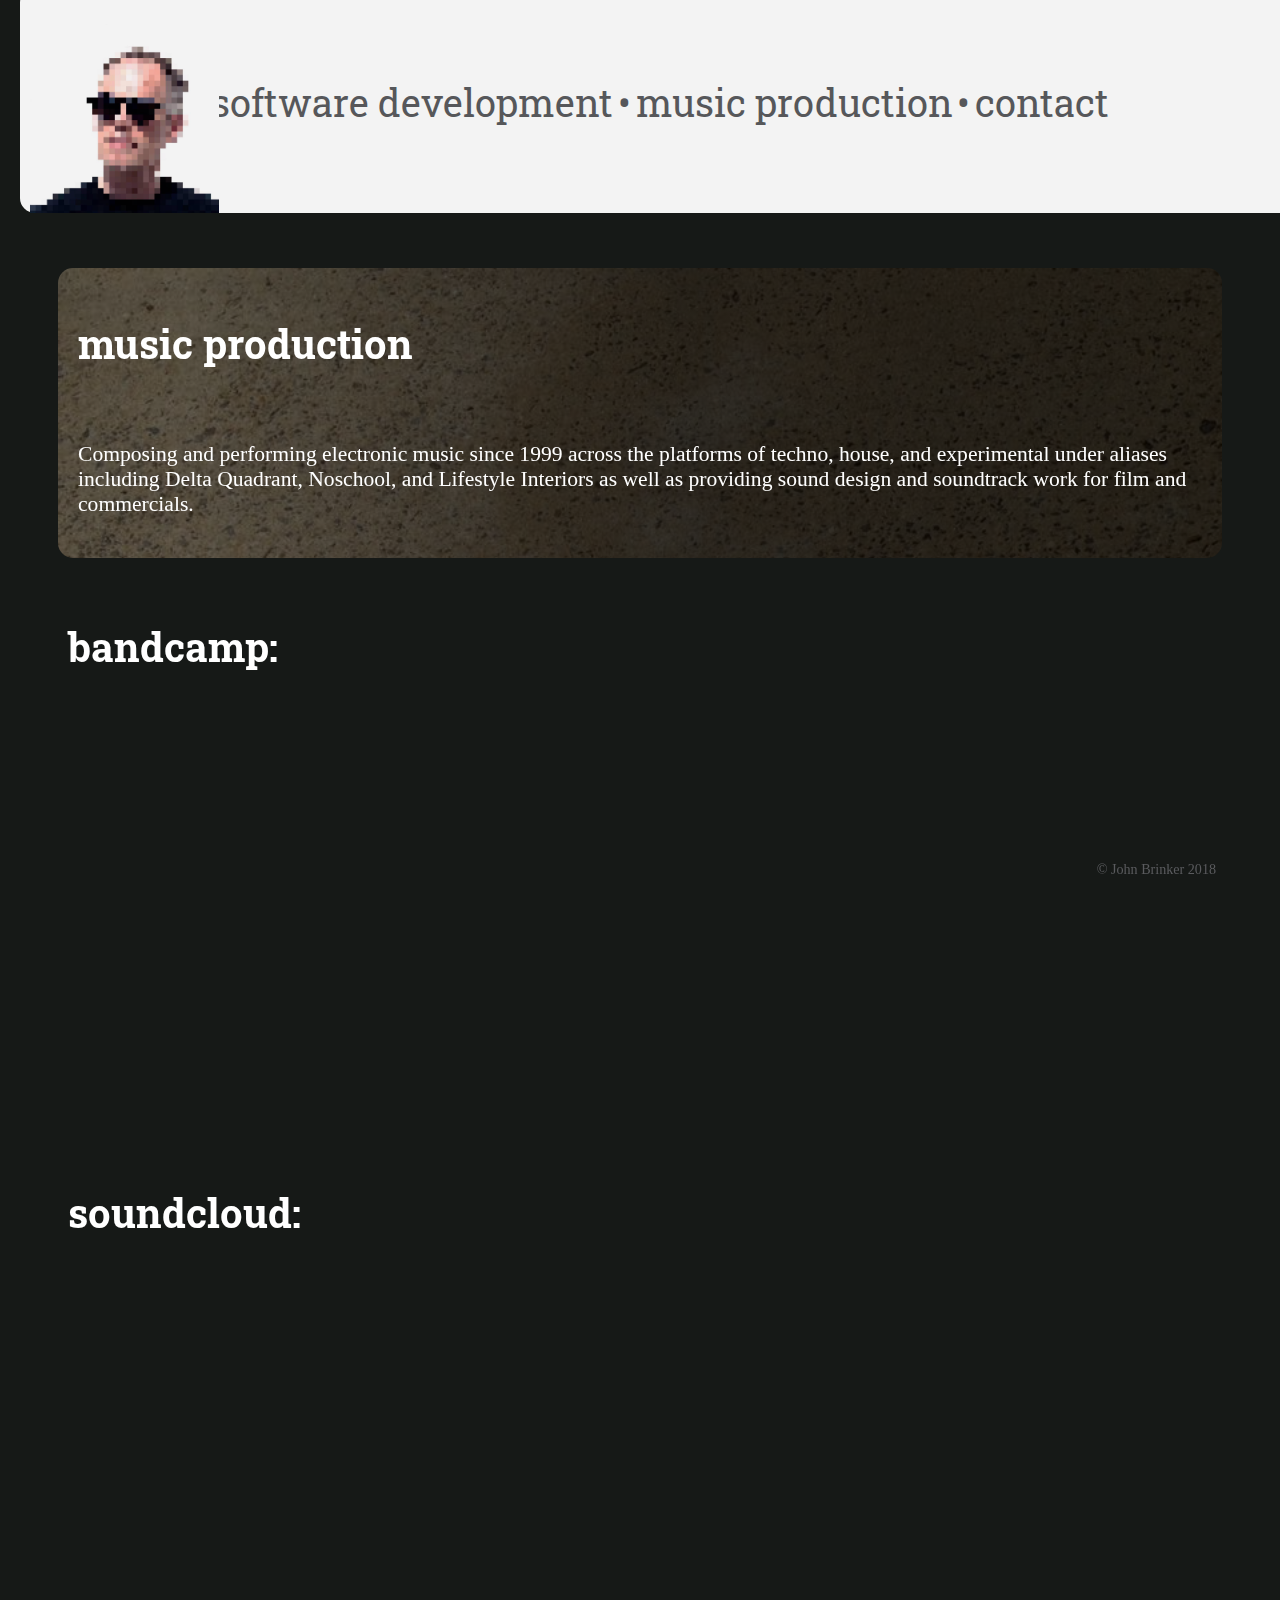
==== music.html @ e1f51a7f "Add files via upload" ====
<!DOCTYPE html>
<html>
	<head>
	<title>John Brinker • music</title>
  	<meta charset="utf-8">


 	<body>
 	<link href="https://fonts.googleapis.com/css?family=Roboto+Slab" rel="stylesheet">   
	<link rel="stylesheet" type="text/css" href="main.css">
		
		<div id="header">
			<div class="container-fluid" style="background-color: white;">
				<div style="margin: 0 auto; margin-top: 7vw; margin-bottom: 2vw;">
						<a href="software.html" target="_blank">software development</a>
						<a>•</a>
						<a href="music.html" target="_blank">music production</a>
						<a>•</a>
						<a href="about.html" target="_blank">contact</a>
						<br>
	   			</div>	 
			</div> 
		
			<div class="container-fluid" style="margin-top: -10vw; background-color: white;">	
				 <img src="images/jb_header.jpg" width=15% style="float: left;">
			</div>
		</div>	

		<br>	

		<div class="div-with-bg" style="margin-bottom: -5px">
		<h1>music production</h1>
		<p> Composing and performing electronic music since 1999 across the platforms of techno, house, and experimental under aliases including Delta Quadrant, Noschool, and Lifestyle Interiors as well as providing sound design and soundtrack work for film and commercials. </p>
		</div>	

		<br>

		<div class="container-fluid" style="float: left; width: 100vw;">
			<div>
				<h1>bandcamp:</h1>
				<iframe style="border: 0; width: 350px; height: 350px; float: left; margin-right: 5vw; margin-bottom: 5vw;" src="https://bandcamp.com/EmbeddedPlayer/album=2506722093/size=large/bgcol=333333/linkcol=0f91ff/minimal=true/transparent=true/" seamless><a href="http://deltaquadrant.bandcamp.com/album/retcon">Retcon by Delta Quadrant</a></iframe>
			
				<iframe style="border: 0; width: 350px; height: 350px; float: left; margin-right: 5vw; margin-bottom: 5vw;" src="https://bandcamp.com/EmbeddedPlayer/track=1738381787/size=large/bgcol=333333/linkcol=0f91ff/minimal=true/transparent=true/" seamless><a href="http://deltaquadrant.bandcamp.com/track/your-turn">Your Turn by Delta Quadrant</a></iframe>
			
				<iframe style="border: 0; width: 350px; height: 350px; float: left; margin-right: 5vw; margin-bottom: 5vw;" src="https://bandcamp.com/EmbeddedPlayer/album=2573519026/size=large/bgcol=333333/linkcol=0f91ff/minimal=true/transparent=true/" seamless><a href="http://deltaquadrant.bandcamp.com/album/empath">Empath by Delta Quadrant</a></iframe>
			</div>
				
			<div>
				<h1>soundcloud:</h1>
				<iframe style="float: left; margin-right: 5vw; margin-bottom: 5vw;" width="100%" height="450" scrolling="no" frameborder="no" allow="autoplay" src="https://w.soundcloud.com/player/?url=https%3A//api.soundcloud.com/users/53483&color=%230d0f16&auto_play=false&hide_related=false&show_comments=true&show_user=true&show_reposts=false&show_teaser=true"></iframe>
			</div>
		</div>	

		<br>

		<!--<div class="container-fluid" style="width: 100vw"> 	FILES TOO LARGE TO PUSH TO GITHUB
			<div>
				<h1>Delta Quadrant exclusive streams:</h1>
			</div>

			<div>	
				<div style="float: left; margin-right: 12vw">
					<div>
						<audio controls id="ChaoticSpace" style="margin-left: -15px;">
				  		<source src="Chaotic Space 1d.mp3" type="audio/mp3" >
						Your browser does not support the audio element.
						</audio> 
					</div>
					<div>
						<p style="margin-top: -5px; font-size-adjust: .4">Chaotic Space (unreleased)</p>
					</div>
				</div>	
				<div style="float: left; margin-right: 12vw;">
					<div>
						<audio controls id="Section_31" style="margin-left: -15px;">
				  		<source src="Section_31.mp3" type="audio/mp3" >
						Your browser does not support the audio element.
						</audio> 
					</div>
					<div>	
						<p style="margin-top: -5px; font-size-adjust: .4">Section 31 (unreleased)</p>
					</div>
				</div>
				<div style="float: left;">
					<div>
						<audio controls id="Don_Strength" style="margin-left: -15px;">
				  		<source src="Don_Strength.mp3" type="audio/mp3" >
						Your browser does not support the audio element.
						</audio> 
					</div>
					<div>	
						<p style="margin-top: -5px; font-size-adjust: .4">Don Strength (unreleased)</p>
					</div>
				</div>
			</div>-->



			<div style="margin-top: 30px;" id="picture">	
			<img src=images/jb_ks.JPG>
			<p style="text-align: right; font-style: italic; font-size-adjust: .3; color: #5a5b5e; margin-left: 20px; margin-top: -30px;">photo: Kri Samadhi</p>
			</div>

			<br>

			<div id="footer">
				<p style="font-size-adjust: .3; text-align: right; color: #5a5b5e;"> © John Brinker 2018 </p>
			</div>
	
</body>
</html>
---- main.css ----
body {
		
		padding-top: 50px;
		background-color: #161917;
		align-content: center;
		padding-left: 50px;
		padding-right: 50px;
		position: relative; 
		}

		.container-fluid {
		    padding-left:10px;
		    padding-right:10px;
		    
			border-radius: 15px;
			-moz-border-radius: 15px;
			height: auto;
			align-items: flex-start;
    		display: flex;
    		flex-direction: column;
			}

			
			.div-with-bg {
			    padding-left:20px;
			    padding-right:20px;
			    padding-bottom: 20px;
			    width: auto;
				border-radius: 15px;
				-moz-border-radius: 15px;
				height: auto;
				align-items: flex-start;
	    		display: flex;
	    		flex-direction: column;
			    margin-bottom: 5vw;
			    margin-top: 15vw;
			    background-image: linear-gradient(to right, rgba(0,0,0,0.6) 10%,rgba(0,0,0,0.8) 50%), url('images/Wet_Concrete.jpg');
			    background-repeat: no-repeat;
			    background-size: 100vw;
			}

			div#header{
				font-size: 1.5vw;
				margin-top: -1vw;
				padding-left:20px;
		    	padding-right:20px;
		    	border-radius: 15px;
			  	position:absolute;
			  	top:0;
			  	left:0;
			  	width:100%;
			  	height:6vw;
			  	opacity: .95;
				}


			@media screen{
			 	body>div#header{
			   		position: fixed;
			 		}
				}
			* html body{
			  overflow:hidden;
			} 
			
			div#picture {
			    padding-bottom: 20px;
			    width: auto;
				border-radius: 15px;
				-moz-border-radius: 15px;
				height: auto;
				align-items: flex-start;
	    		display: flex;
	    		flex-direction: column;
			    margin-bottom: 50px;
			    margin-top: 5px;
			}	

			div#footer {
           		bottom: 0;
           		right: 0;
           		padding-right: 5vw;
           		border: 0;
            	position: fixed;
            	align-content: right;
            	text-align: right;
            	align-items: flex-start;
    			display: flex;
    			
        		}


			h1 {
				color: white;
				text-align: left;
				font-family: 'Roboto Slab', serif;
				font-size: calc(14px + 2vw);
				font-size-adjust: 200%;
				margin-top: 50px;
				margin-bottom: 50px;
			}
			
			h2 {
				
				color: #5a5b5e;
				text-align: justify-all;
				font-family: 'Roboto Slab', serif;
				font size: 200%;
			}	

			
			p {
				color: white;
				font-size: calc(12px + .75vw); 
				font-family: andale mono;
				text-align: left;
				float: left;
			}

			a {
				color: #5a5b5e;
				text-align: justify-all;
				font-family: 'Roboto Slab', serif;
				font-size: 200%;
				text-decoration: none;

			}

			a:hover {
	    		color: blue;
			}

			h3 {
				font-family: 'Roboto Slab', serif;
				font size: : 200%;
				color: #5a5b5e;
			}

			h4 {
				font-family: 'Roboto Slab', serif;
				font size: : 200%;
				color: white;
				font-style: none;
			}

			img {
    			max-width: 100%;
    			max-height: 100%;
    			align-self: left;
    			float: right;
			}
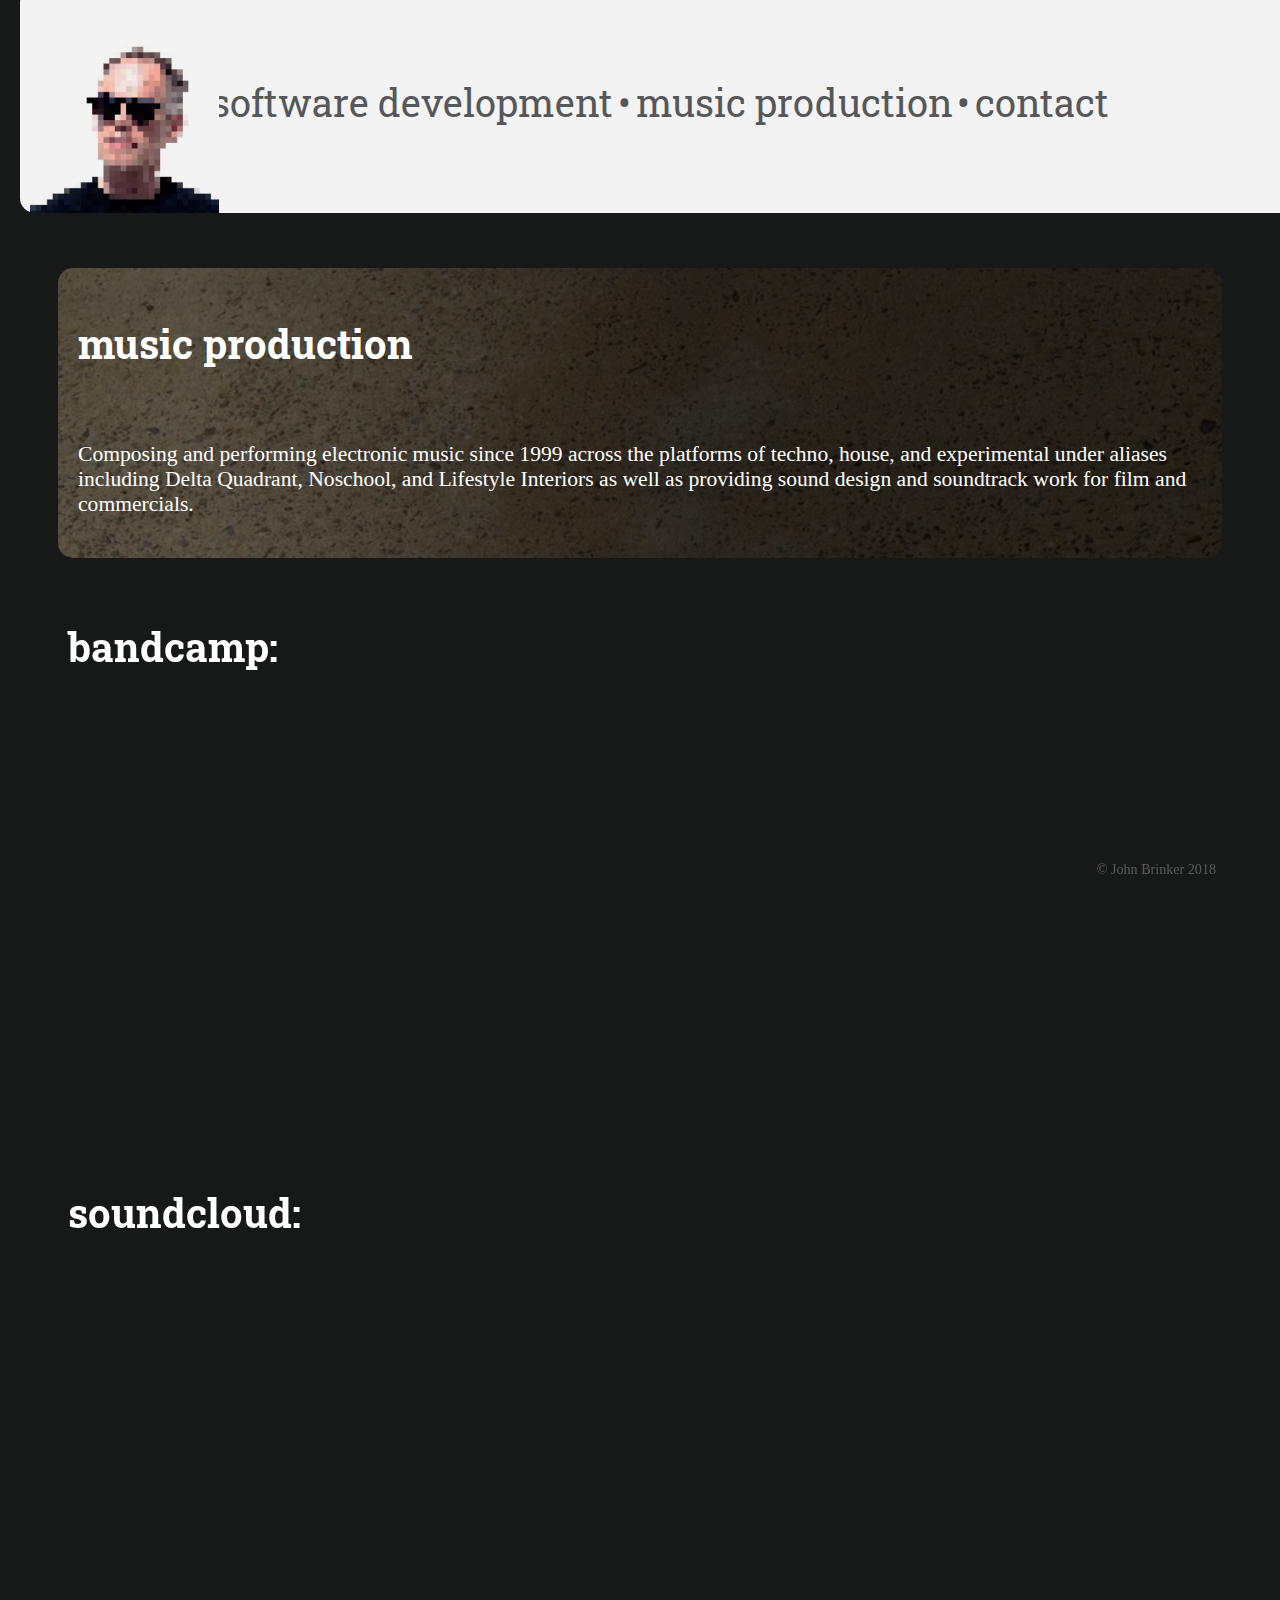
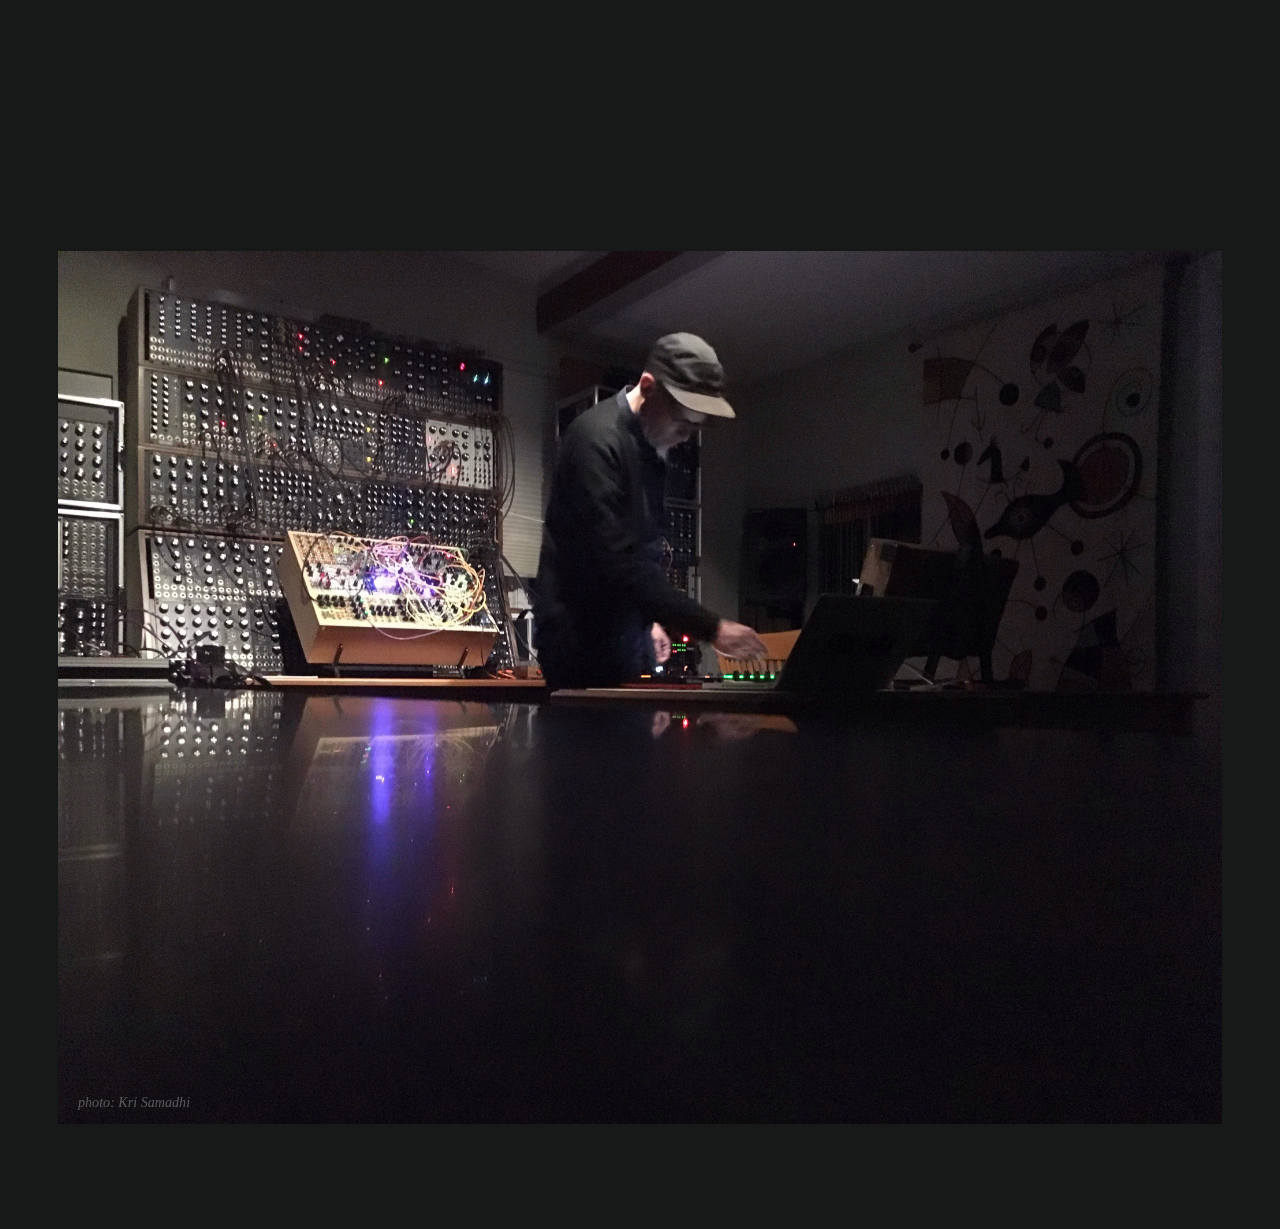
==== commit 658cae17: "Update music.html" ====
--- a/music.html
+++ b/music.html
@@ -35,7 +35,7 @@
 
 		<br>
 
-		<div class="container-fluid" style="float: left; width: 100vw;">
+		<div class="container-fluid" style="width: 100vw;">
 			<div>
 				<h1>bandcamp:</h1>
 				<iframe style="border: 0; width: 350px; height: 350px; float: left; margin-right: 5vw; margin-bottom: 5vw;" src="https://bandcamp.com/EmbeddedPlayer/album=2506722093/size=large/bgcol=333333/linkcol=0f91ff/minimal=true/transparent=true/" seamless><a href="http://deltaquadrant.bandcamp.com/album/retcon">Retcon by Delta Quadrant</a></iframe>
@@ -53,49 +53,6 @@
 
 		<br>
 
-		<!--<div class="container-fluid" style="width: 100vw"> 	FILES TOO LARGE TO PUSH TO GITHUB
-			<div>
-				<h1>Delta Quadrant exclusive streams:</h1>
-			</div>
-
-			<div>	
-				<div style="float: left; margin-right: 12vw">
-					<div>
-						<audio controls id="ChaoticSpace" style="margin-left: -15px;">
-				  		<source src="Chaotic Space 1d.mp3" type="audio/mp3" >
-						Your browser does not support the audio element.
-						</audio> 
-					</div>
-					<div>
-						<p style="margin-top: -5px; font-size-adjust: .4">Chaotic Space (unreleased)</p>
-					</div>
-				</div>	
-				<div style="float: left; margin-right: 12vw;">
-					<div>
-						<audio controls id="Section_31" style="margin-left: -15px;">
-				  		<source src="Section_31.mp3" type="audio/mp3" >
-						Your browser does not support the audio element.
-						</audio> 
-					</div>
-					<div>	
-						<p style="margin-top: -5px; font-size-adjust: .4">Section 31 (unreleased)</p>
-					</div>
-				</div>
-				<div style="float: left;">
-					<div>
-						<audio controls id="Don_Strength" style="margin-left: -15px;">
-				  		<source src="Don_Strength.mp3" type="audio/mp3" >
-						Your browser does not support the audio element.
-						</audio> 
-					</div>
-					<div>	
-						<p style="margin-top: -5px; font-size-adjust: .4">Don Strength (unreleased)</p>
-					</div>
-				</div>
-			</div>-->
-
-
-
 			<div style="margin-top: 30px;" id="picture">	
 			<img src=images/jb_ks.JPG>
 			<p style="text-align: right; font-style: italic; font-size-adjust: .3; color: #5a5b5e; margin-left: 20px; margin-top: -30px;">photo: Kri Samadhi</p>
@@ -108,4 +65,4 @@
 			</div>
 	
 </body>
-</html>+</html>
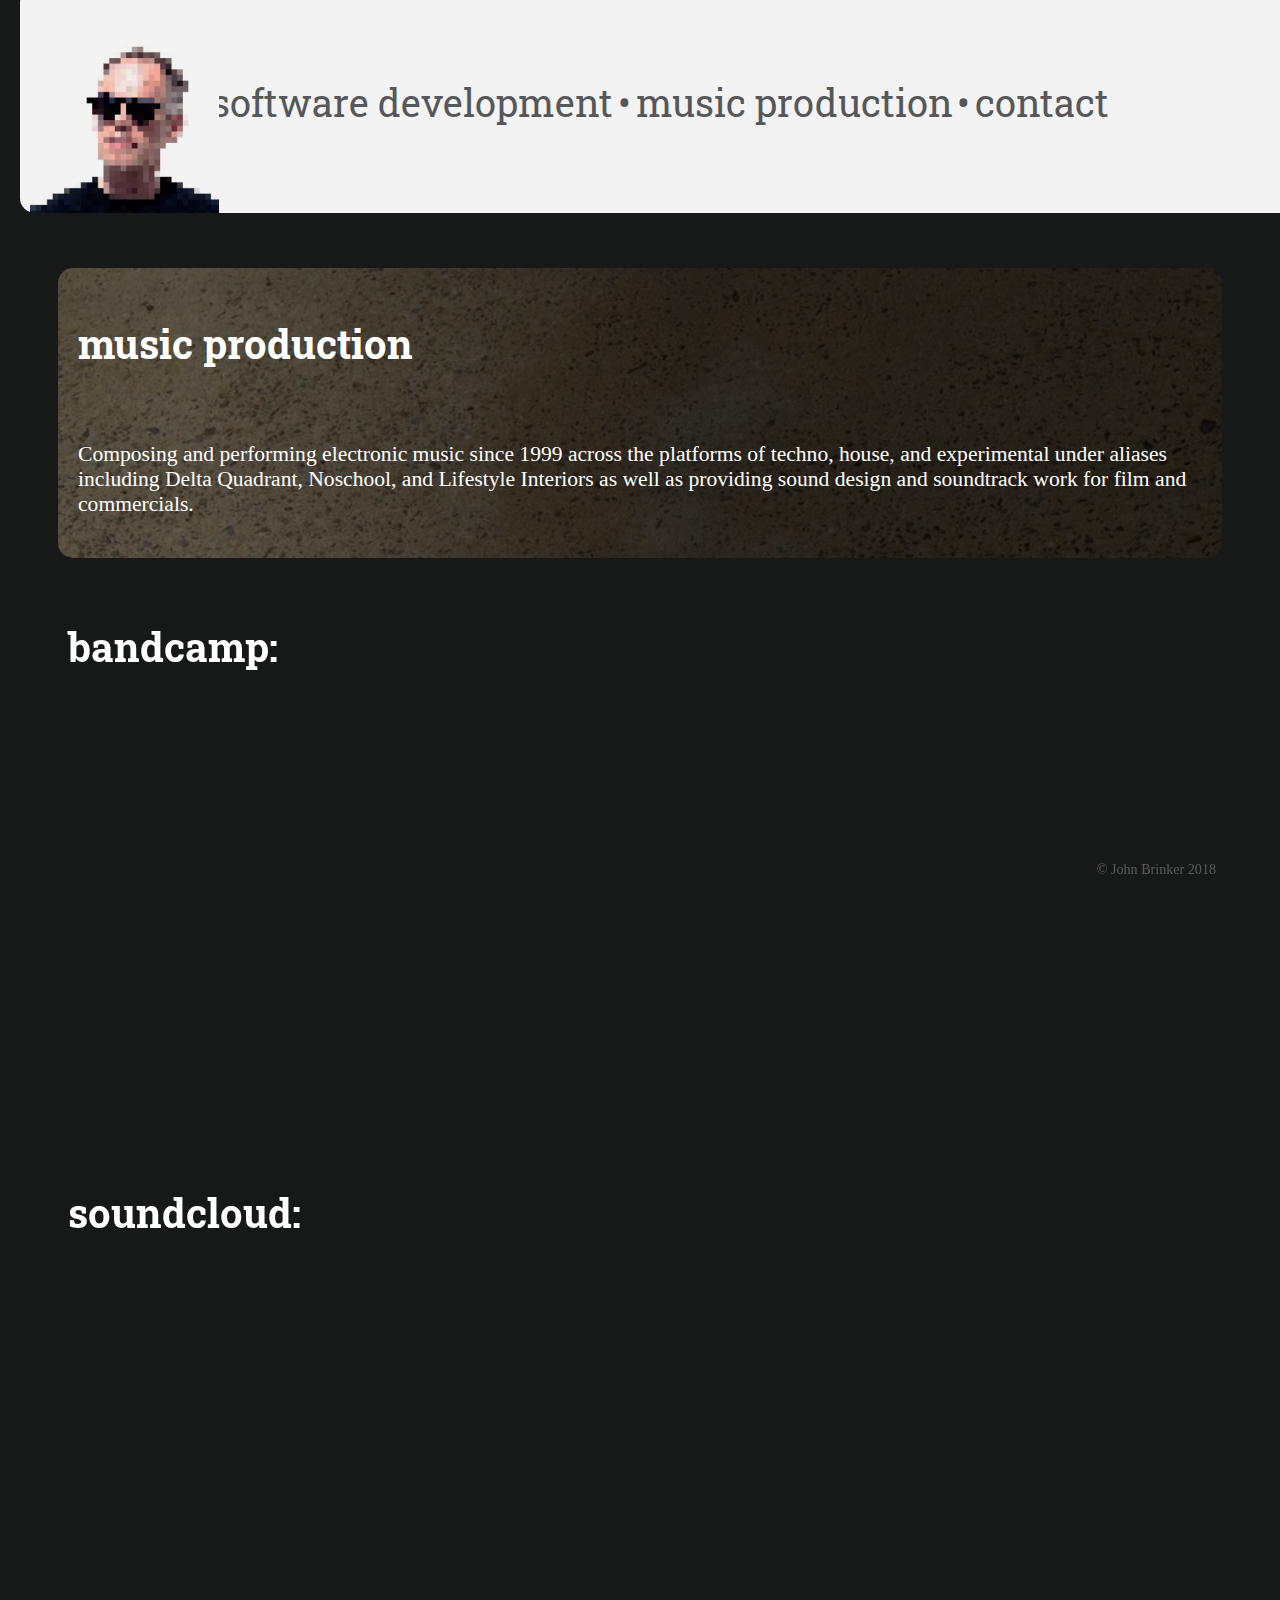
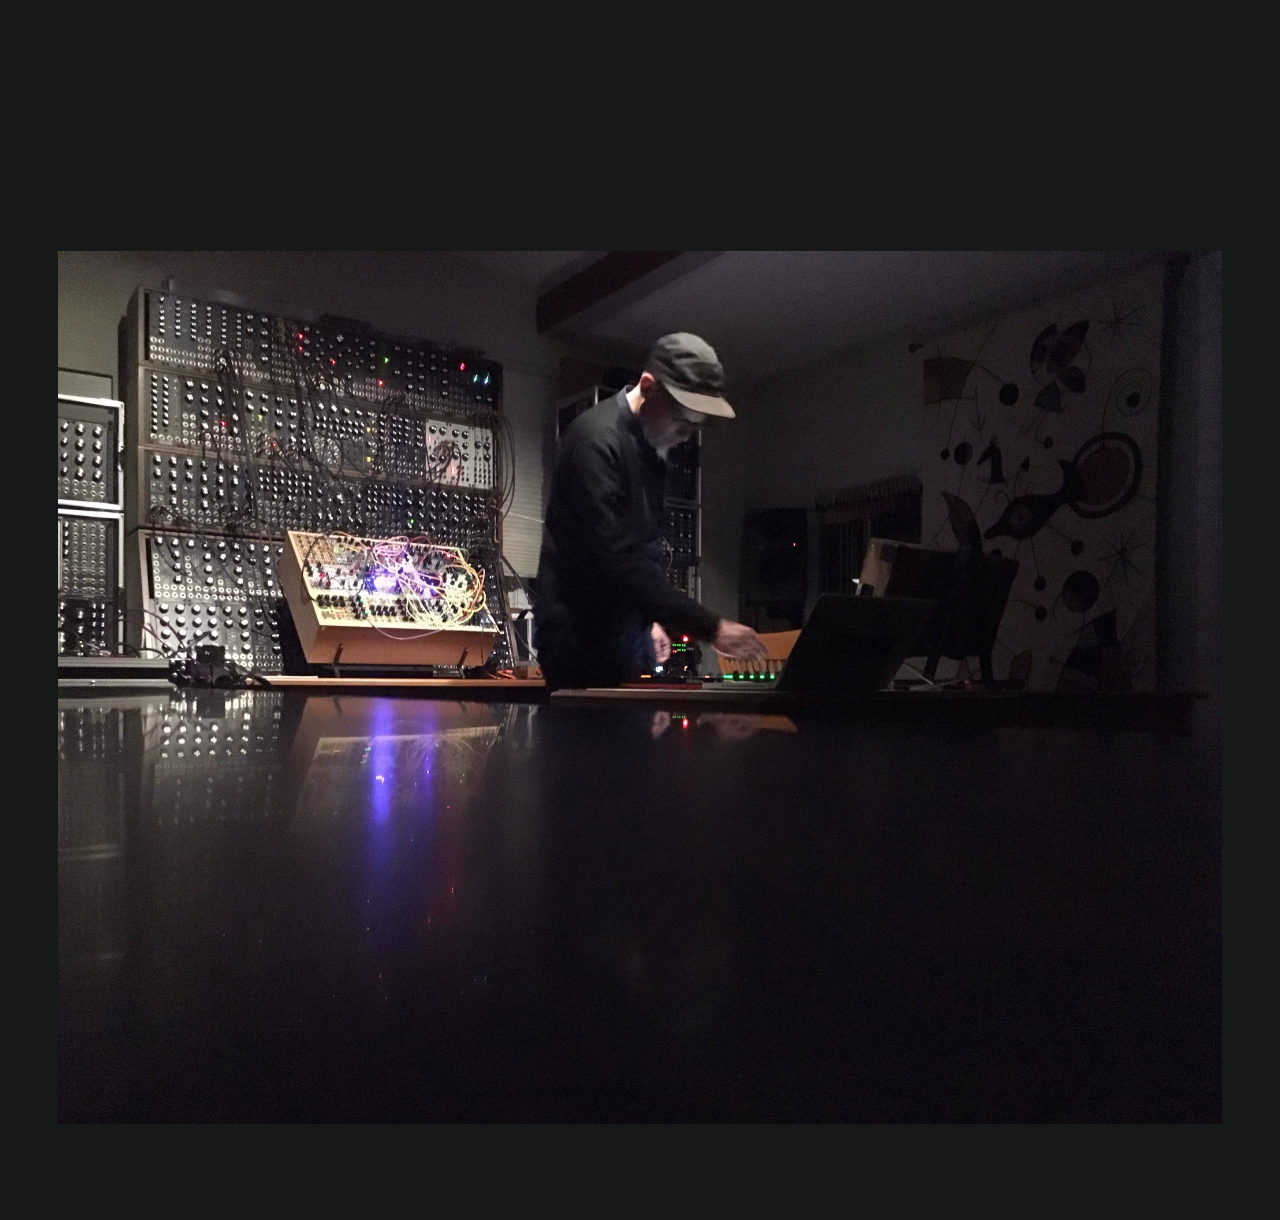
==== commit 93967c24: "Update music.html" ====
--- a/music.html
+++ b/music.html
@@ -55,7 +55,7 @@
 
 			<div style="margin-top: 30px;" id="picture">	
 			<img src=images/jb_ks.JPG>
-			<p style="text-align: right; font-style: italic; font-size-adjust: .3; color: #5a5b5e; margin-left: 20px; margin-top: -30px;">photo: Kri Samadhi</p>
+			<!--<p style="text-align: right; font-style: italic; font-size-adjust: .3; color: #5a5b5e; margin-left: 20px; margin-top: -30px;">photo: Kri Samadhi</p>-->
 			</div>
 
 			<br>
